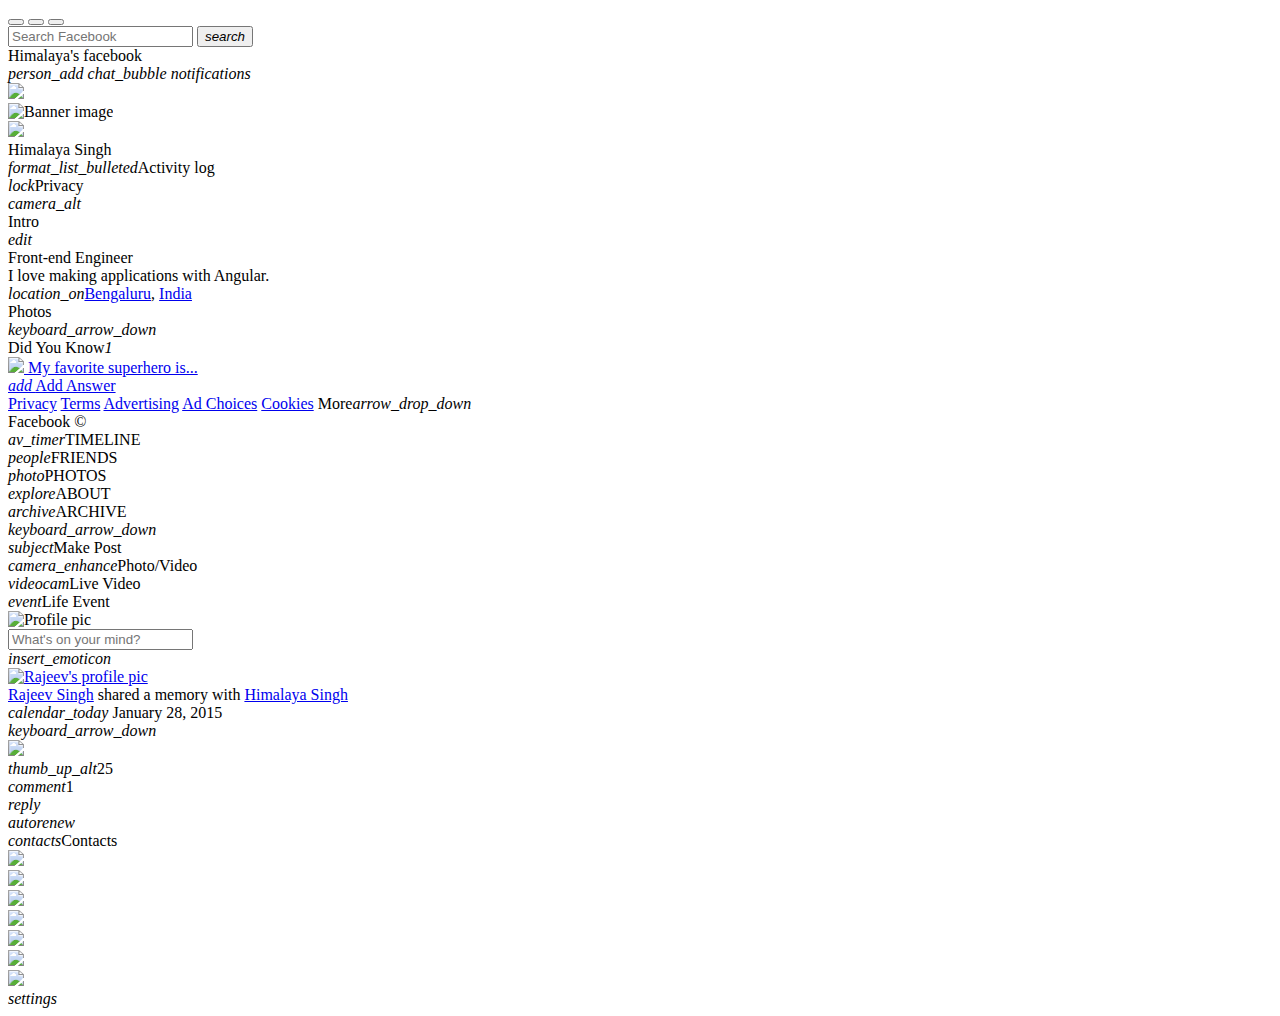
==== index.html @ c104f839 "Rename fb.html to index.html" ====
<!DOCTYPE html>
<main>
  <div id="device-bar-1">
    <button></button>
    <button></button>
    <button></button>
  </div>
  <header>
    <div class="tb">
      <div class="td" id="logo">
        <a href="#"><i class="fab fa-facebook-square"></i></a>
      </div>
      <div class="td" id="search-form">
        <form method="get" action="#">
          <input type="text" placeholder="Search Facebook">
          <button type="submit"><i class="material-icons">search</i></button>
        </form>
      </div>
      <div class="td" id="f-name-l"><span>Himalaya's facebook</span></div>
      <div class="td" id="i-links">
        <div class="tb">
          <div class="td" id="m-td">
            <div class="tb">
              <span class="td"><i class="material-icons">person_add</i></span>
              <span class="td"><i class="material-icons">chat_bubble</i></span>
              <span class="td m-active"><i class="material-icons">notifications</i></span>
            </div>
          </div>
          <div class="td">
            <a href="#" id="p-link">
              <img src="https://imagizer.imageshack.com/img921/3072/rqkhIb.jpg">
            </a>
          </div>
        </div>
      </div>
    </div>
  </header>
  <div id="profile-upper">
    <div id="profile-banner-image">
      <img src="https://imagizer.imageshack.com/img921/9628/VIaL8H.jpg" alt="Banner image">
    </div>
    <div id="profile-d">
      <div id="profile-pic">
        <img src="https://imagizer.imageshack.com/img921/3072/rqkhIb.jpg">
      </div>
      <div id="u-name">Himalaya Singh</div>
      <div class="tb" id="m-btns">
        <div class="td">
          <div class="m-btn"><i class="material-icons">format_list_bulleted</i><span>Activity log</span></div>
        </div>
        <div class="td">
          <div class="m-btn"><i class="material-icons">lock</i><span>Privacy</span></div>
        </div>
      </div>
      <div id="edit-profile"><i class="material-icons">camera_alt</i></div>
    </div>
    <div id="black-grd"></div>
  </div>
  <div id="main-content">
    <div class="tb">
      <div class="td" id="l-col">
        <div class="l-cnt">
          <div class="cnt-label">
            <i class="l-i" id="l-i-i"></i>
            <span>Intro</span>
            <div class="lb-action"><i class="material-icons">edit</i></div>
          </div>
          <div id="i-box">
            <div id="intro-line">Front-end Engineer</div>
            <div id="u-occ">I love making applications with Angular.</div>
            <div id="u-loc"><i class="material-icons">location_on</i><a href="#">Bengaluru</a>, <a href="#">India</a></div>
          </div>
        </div>
        <div class="l-cnt l-mrg">
          <div class="cnt-label">
            <i class="l-i" id="l-i-p"></i>
            <span>Photos</span>
            <div class="lb-action" id="b-i"><i class="material-icons">keyboard_arrow_down</i></div>
          </div>
          <div id="photos">
            <div class="tb">
              <div class="tr">
                <div class="td"></div>
                <div class="td"></div>
                <div class="td"></div>
              </div>
              <div class="tr">
                <div class="td"></div>
                <div class="td"></div>
                <div class="td"></div>
              </div>
              <div class="tr">
                <div class="td"></div>
                <div class="td"></div>
                <div class="td"></div>
              </div>
            </div>
          </div>
        </div>
        <div class="l-cnt l-mrg">
          <div class="cnt-label">
            <i class="l-i" id="l-i-k"></i>
            <span>Did You Know<i id="k-nm">1</i></span>
          </div>
          <div>
            <div class="q-ad-c">
              <a href="#" class="q-ad">
                <img src="https://imagizer.imageshack.com/img923/1849/4TnLy1.png">
                <span>My favorite superhero is...</span>
              </a>
            </div>
            <div class="q-ad-c">
              <a href="#" class="q-ad" id="add_q">
                <i class="material-icons">add</i>
                <span>Add Answer</span>
              </a>
            </div>
          </div>
        </div>
        <div id="t-box">
          <a href="#">Privacy</a> <a href="#">Terms</a> <a href="#">Advertising</a> <a href="#">Ad Choices</a> <a href="#">Cookies</a> <span id="t-more">More<i class="material-icons">arrow_drop_down</i></span>
          <div id="cpy-nt">Facebook &copy; <span id="curr-year"></span></div>
        </div>
      </div>
      <div class="td" id="m-col">
        <div class="m-mrg" id="p-tabs">
          <div class="tb">
            <div class="td">
              <div class="tb" id="p-tabs-m">
                <div class="td active"><i class="material-icons">av_timer</i><span>TIMELINE</span></div>
                <div class="td"><i class="material-icons">people</i><span>FRIENDS</span></div>
                <div class="td"><i class="material-icons">photo</i><span>PHOTOS</span></div>
                <div class="td"><i class="material-icons">explore</i><span>ABOUT</span></div>
                <div class="td"><i class="material-icons">archive</i><span>ARCHIVE</span></div>
              </div>
            </div>
            <div class="td" id="p-tab-m"><i class="material-icons">keyboard_arrow_down</i></div>
          </div>
        </div>
        <div class="m-mrg" id="composer">
          <div id="c-tabs-cvr">
            <div class="tb" id="c-tabs">
              <div class="td active"><i class="material-icons">subject</i><span>Make Post</span></div>
              <div class="td"><i class="material-icons">camera_enhance</i><span>Photo/Video</span></div>
              <div class="td"><i class="material-icons">videocam</i><span>Live Video</span></div>
              <div class="td"><i class="material-icons">event</i><span>Life Event</span></div>
            </div>
          </div>
          <div id="c-c-main">
            <div class="tb">
              <div class="td" id="p-c-i"><img src="https://imagizer.imageshack.com/img921/3072/rqkhIb.jpg" alt="Profile pic"></div>
              <div class="td" id="c-inp">
                <input type="text" placeholder="What's on your mind?">
              </div>
            </div>
            <div id="insert_emoji"><i class="material-icons">insert_emoticon</i></div>
          </div>
        </div>
        <div>
          <div class="post">
            <div class="tb">
              <a href="#" class="td p-p-pic"><img src="https://imagizer.imageshack.com/img923/2452/zifFKH.jpg" alt="Rajeev's profile pic"></a>
              <div class="td p-r-hdr">
                <div class="p-u-info">
                  <a href="#">Rajeev Singh</a> shared a memory with <a href="#">Himalaya Singh</a>
                </div>
                <div class="p-dt">
                  <i class="material-icons">calendar_today</i>
                  <span>January 28, 2015</span>
                </div>
              </div>
              <div class="td p-opt"><i class="material-icons">keyboard_arrow_down</i></div>
            </div>
            <a href="#" class="p-cnt-v">
              <img src="https://imagizer.imageshack.com/img923/8568/6LwtUa.jpg">
            </a>
            <div>
              <div class="p-acts">
                <div class="p-act like"><i class="material-icons">thumb_up_alt</i><span>25</span></div>
                <div class="p-act comment"><i class="material-icons">comment</i><span>1</span></div>
                <div class="p-act share"><i class="material-icons">reply</i></div>
              </div>
            </div>
          </div>
        </div>
        <div id="loading"><i class="material-icons">autorenew</i></div>
      </div>
      <div class="td" id="r-col">
        <div id="chat-bar">
          <div id="chat-lb"><i class="material-icons">contacts</i><span>Contacts</span></div>
          <div id="cts">
            <div class="on-ct active">
              <a href="#"><img src="https://imagizer.imageshack.com/img924/4231/JnFicn.jpg"></a>
            </div>
            <div class="on-ct active">
              <a href="#"><img src="https://imagizer.imageshack.com/img923/332/1abR4H.png"></a>
            </div>
            <div class="on-ct">
              <a href="#"><img src="https://imagizer.imageshack.com/img924/4231/JnFicn.jpg"></a>
            </div>
            <div class="on-ct active">
              <a href="#"><img src="https://imagizer.imageshack.com/img923/332/1abR4H.png"></a>
            </div>
            <div class="on-ct active">
              <a href="#"><img src="https://imagizer.imageshack.com/img924/4231/JnFicn.jpg"></a>
            </div>
            <div class="on-ct">
              <a href="#"><img src="https://imagizer.imageshack.com/img924/4231/JnFicn.jpg"></a>
            </div>
            <div class="on-ct">
              <a href="#"><img src="https://imagizer.imageshack.com/img923/332/1abR4H.png"></a>
            </div>
            <div class="on-ct" id="ct-sett"><i class="material-icons">settings</i></div>
          </div>
        </div>
      </div>
    </div>
  </div>
  <div id="device-bar-2"><i class="fab fa-apple"></i></div>
</main>
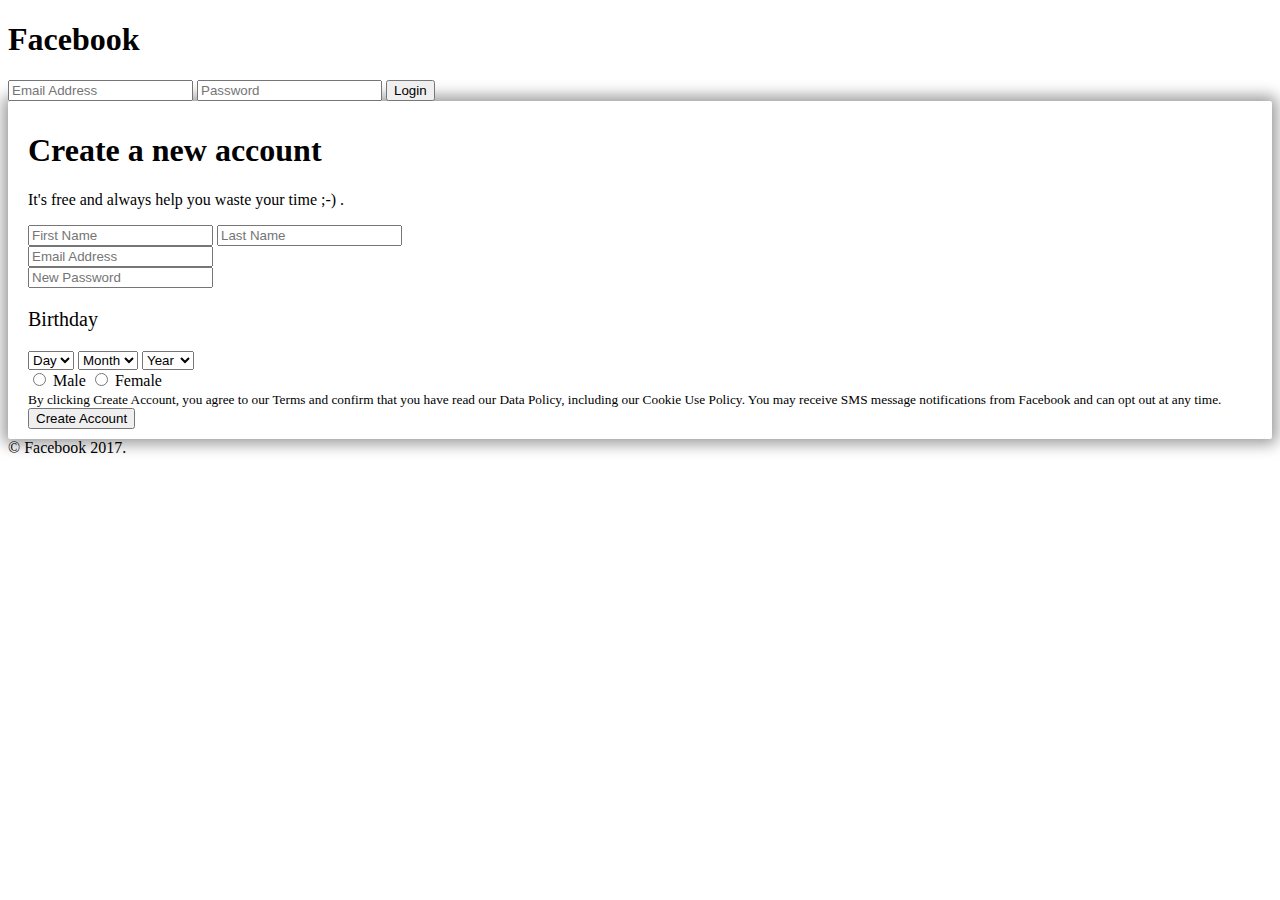
==== commit fdd968b1: "Update index.html" ====
--- a/index.html
+++ b/index.html
@@ -1,220 +1,107 @@
 <!DOCTYPE html>
-<main>
-  <div id="device-bar-1">
-    <button></button>
-    <button></button>
-    <button></button>
-  </div>
-  <header>
-    <div class="tb">
-      <div class="td" id="logo">
-        <a href="#"><i class="fab fa-facebook-square"></i></a>
-      </div>
-      <div class="td" id="search-form">
-        <form method="get" action="#">
-          <input type="text" placeholder="Search Facebook">
-          <button type="submit"><i class="material-icons">search</i></button>
-        </form>
-      </div>
-      <div class="td" id="f-name-l"><span>Himalaya's facebook</span></div>
-      <div class="td" id="i-links">
-        <div class="tb">
-          <div class="td" id="m-td">
-            <div class="tb">
-              <span class="td"><i class="material-icons">person_add</i></span>
-              <span class="td"><i class="material-icons">chat_bubble</i></span>
-              <span class="td m-active"><i class="material-icons">notifications</i></span>
+<html>
+    <head>
+        <title>Facebook - The Social Network</title>
+        <meta charset="UTF-8">
+        <meta name="viewport" content="width=device-width, initial-scale=1.0">
+        <link rel="stylesheet" href="assets/css/style.css"/>
+        <style>
+            .signup-form{
+                background: rgba(255,255,255,1);
+                padding: 10px 20px;
+                border-radius: 2px;
+                box-shadow: 0px 0px 15px 5px rgba(0,0,0,0.4);
+            }
+        </style>
+        <script async src="//pagead2.googlesyndication.com/pagead/js/adsbygoogle.js"></script>
+<script>
+  (adsbygoogle = window.adsbygoogle || []).push({
+    google_ad_client: "ca-pub-8894073675575663",
+    enable_page_level_ads: true
+  });
+</script>
+    </head>
+    <body>
+        <div class="header">
+            <div class="container-fluid">
+                <div class="row">
+                    <div class="col-sm-4">
+                        <div class="logo">
+                            <h1>Facebook</h1>
+                        </div>
+                    </div>
+                    <div class="col-sm-8 pull-right">
+                        <div class="inline-form pull-right">
+                            <form action="javascript:void(0)" method="POST" onsubmit="window.location.href='login.html';return false;">
+                                <input type="text" name="user_email" placeholder="Email Address"/>
+                                <input type="password" name="user_email" placeholder="Password"/>
+                                <input type="submit" value="Login" class="btn btn-primary"/>
+                            </form>
+                        </div>
+                    </div>
+                </div>
             </div>
-          </div>
-          <div class="td">
-            <a href="#" id="p-link">
-              <img src="https://imagizer.imageshack.com/img921/3072/rqkhIb.jpg">
-            </a>
-          </div>
         </div>
-      </div>
-    </div>
-  </header>
-  <div id="profile-upper">
-    <div id="profile-banner-image">
-      <img src="https://imagizer.imageshack.com/img921/9628/VIaL8H.jpg" alt="Banner image">
-    </div>
-    <div id="profile-d">
-      <div id="profile-pic">
-        <img src="https://imagizer.imageshack.com/img921/3072/rqkhIb.jpg">
-      </div>
-      <div id="u-name">Himalaya Singh</div>
-      <div class="tb" id="m-btns">
-        <div class="td">
-          <div class="m-btn"><i class="material-icons">format_list_bulleted</i><span>Activity log</span></div>
+        <div class="main">
+            <div class="container-fluid">
+                <div class="row">
+                    <div class="pull-left text-center col-sm-7">
+                        <div style="display:none">
+                            <h3 class="text-primary">Facebook helps you connect and share with the people in your life.</h3>
+                            <img src="assets/imgs/globe.png" class="img-responsive"/>                            
+                        </div>
+                    </div>
+                    <div class="pull-right col-sm-5">
+                        <div class="signup-form">
+                            <h1>Create a new account</h1>
+                            <p class="h3">It's free and always help you waste your time ;-) .</p>
+                            <form action="javascript:void(0);">
+                                <div class="form-group">
+                                    <input type="text" placeholder="First Name" name="fname" class="input-lg col-sm-6"/>
+                                    <input type="text" placeholder="Last Name" name="lname" class="input-lg col-sm-6"/>
+                                </div>
+                                <div class="form-group">
+                                    <input type="email" placeholder="Email Address" name="email" class="input-lg col-sm-12"/>
+                                </div>
+                                <div class="form-group">
+                                    <input type="password" placeholder="New Password" name="pwd" class="input-lg col-sm-12"/>
+                                </div>
+                                <div class="form-group">
+                                    <p style="font-size:20px">Birthday</p>
+                                    <select class="col-sm-4 input-lg" name="date">
+                                        <option value="0" selected="selected">Day</option><option value="1">1</option><option value="2">2</option><option value="3">3</option><option value="4">4</option><option value="5">5</option><option value="6">6</option><option value="7">7</option><option value="8">8</option><option value="9">9</option><option value="10">10</option><option value="11">11</option><option value="12">12</option><option value="13">13</option><option value="14">14</option><option value="15">15</option><option value="16">16</option><option value="17">17</option><option value="18">18</option><option value="19">19</option><option value="20">20</option><option value="21">21</option><option value="22">22</option><option value="23">23</option><option value="24">24</option><option value="25">25</option><option value="26">26</option><option value="27">27</option><option value="28">28</option><option value="29">29</option><option value="30">30</option><option value="31">31</option>
+                                    </select>
+                                    <select class="col-sm-4 input-lg" name="month"><option value="0" selected="selected">Month</option><option value="1">Jan</option><option value="2">Feb</option><option value="3">Mar</option><option value="4">Apr</option><option value="5">May</option><option value="6">Jun</option><option value="7">Jul</option><option value="8">Aug</option><option value="9">Sept</option><option value="10">Oct</option><option value="11">Nov</option><option value="12">Dec</option></select>
+                                    <select class="col-sm-4 input-lg" name="year"><option value="0" selected="1">Year</option><option value="2017">2017</option><option value="2016">2016</option><option value="2015">2015</option><option value="2014">2014</option><option value="2013">2013</option><option value="2012">2012</option><option value="2011">2011</option><option value="2010">2010</option><option value="2009">2009</option><option value="2008">2008</option><option value="2007">2007</option><option value="2006">2006</option><option value="2005">2005</option><option value="2004">2004</option><option value="2003">2003</option><option value="2002">2002</option><option value="2001">2001</option><option value="2000">2000</option><option value="1999">1999</option><option value="1998">1998</option><option value="1997">1997</option><option value="1996">1996</option><option value="1995">1995</option><option value="1994">1994</option><option value="1993">1993</option><option value="1992">1992</option><option value="1991">1991</option><option value="1990">1990</option><option value="1989">1989</option><option value="1988">1988</option><option value="1987">1987</option><option value="1986">1986</option><option value="1985">1985</option><option value="1984">1984</option><option value="1983">1983</option><option value="1982">1982</option><option value="1981">1981</option><option value="1980">1980</option><option value="1979">1979</option><option value="1978">1978</option><option value="1977">1977</option><option value="1976">1976</option><option value="1975">1975</option><option value="1974">1974</option><option value="1973">1973</option><option value="1972">1972</option><option value="1971">1971</option><option value="1970">1970</option><option value="1969">1969</option><option value="1968">1968</option><option value="1967">1967</option><option value="1966">1966</option><option value="1965">1965</option><option value="1964">1964</option><option value="1963">1963</option><option value="1962">1962</option><option value="1961">1961</option><option value="1960">1960</option><option value="1959">1959</option><option value="1958">1958</option><option value="1957">1957</option><option value="1956">1956</option><option value="1955">1955</option><option value="1954">1954</option><option value="1953">1953</option><option value="1952">1952</option><option value="1951">1951</option><option value="1950">1950</option><option value="1949">1949</option><option value="1948">1948</option><option value="1947">1947</option><option value="1946">1946</option><option value="1945">1945</option><option value="1944">1944</option><option value="1943">1943</option><option value="1942">1942</option><option value="1941">1941</option><option value="1940">1940</option><option value="1939">1939</option><option value="1938">1938</option><option value="1937">1937</option><option value="1936">1936</option><option value="1935">1935</option><option value="1934">1934</option><option value="1933">1933</option><option value="1932">1932</option><option value="1931">1931</option><option value="1930">1930</option><option value="1929">1929</option><option value="1928">1928</option><option value="1927">1927</option><option value="1926">1926</option><option value="1925">1925</option><option value="1924">1924</option><option value="1923">1923</option><option value="1922">1922</option><option value="1921">1921</option><option value="1920">1920</option><option value="1919">1919</option><option value="1918">1918</option><option value="1917">1917</option><option value="1916">1916</option><option value="1915">1915</option><option value="1914">1914</option><option value="1913">1913</option><option value="1912">1912</option><option value="1911">1911</option><option value="1910">1910</option><option value="1909">1909</option><option value="1908">1908</option><option value="1907">1907</option><option value="1906">1906</option><option value="1905">1905</option></select>
+                                </div>
+                                <div class="form-group">
+                                        <label for="sex_male" class="input-lg">
+                                            <input type="radio" name="sex" value="male" id="sex_male"> Male
+                                        </label>
+                                        <label for="sex_female" class="input-lg">
+                                            <input type="radio" name="sex" value="female" id="sex_female"> Female
+                                        </label>
+                                </div>
+                                <div class="form-group">
+                                    <small class="text-mute">By clicking Create Account, you agree to our Terms and confirm that you have read our Data Policy, including our Cookie Use Policy. You may receive SMS message notifications from Facebook and can opt out at any time.</small>
+                                </div>
+                                <div class="form-group">
+                                    <input type="submit" value="Create Account" class="btn btn-success input-lg"/>
+                                </div>
+                            </form>
+                        </div>
+                    </div>
+                </div>
+            </div>
         </div>
-        <div class="td">
-          <div class="m-btn"><i class="material-icons">lock</i><span>Privacy</span></div>
+        <div class="footer">
+            <div class="container-fluid">
+                <div class="row">
+                    <div class="col-sm-12">
+                        &copy; Facebook 2017.
+                    </div>
+                </div>
+            </div>
         </div>
-      </div>
-      <div id="edit-profile"><i class="material-icons">camera_alt</i></div>
-    </div>
-    <div id="black-grd"></div>
-  </div>
-  <div id="main-content">
-    <div class="tb">
-      <div class="td" id="l-col">
-        <div class="l-cnt">
-          <div class="cnt-label">
-            <i class="l-i" id="l-i-i"></i>
-            <span>Intro</span>
-            <div class="lb-action"><i class="material-icons">edit</i></div>
-          </div>
-          <div id="i-box">
-            <div id="intro-line">Front-end Engineer</div>
-            <div id="u-occ">I love making applications with Angular.</div>
-            <div id="u-loc"><i class="material-icons">location_on</i><a href="#">Bengaluru</a>, <a href="#">India</a></div>
-          </div>
-        </div>
-        <div class="l-cnt l-mrg">
-          <div class="cnt-label">
-            <i class="l-i" id="l-i-p"></i>
-            <span>Photos</span>
-            <div class="lb-action" id="b-i"><i class="material-icons">keyboard_arrow_down</i></div>
-          </div>
-          <div id="photos">
-            <div class="tb">
-              <div class="tr">
-                <div class="td"></div>
-                <div class="td"></div>
-                <div class="td"></div>
-              </div>
-              <div class="tr">
-                <div class="td"></div>
-                <div class="td"></div>
-                <div class="td"></div>
-              </div>
-              <div class="tr">
-                <div class="td"></div>
-                <div class="td"></div>
-                <div class="td"></div>
-              </div>
-            </div>
-          </div>
-        </div>
-        <div class="l-cnt l-mrg">
-          <div class="cnt-label">
-            <i class="l-i" id="l-i-k"></i>
-            <span>Did You Know<i id="k-nm">1</i></span>
-          </div>
-          <div>
-            <div class="q-ad-c">
-              <a href="#" class="q-ad">
-                <img src="https://imagizer.imageshack.com/img923/1849/4TnLy1.png">
-                <span>My favorite superhero is...</span>
-              </a>
-            </div>
-            <div class="q-ad-c">
-              <a href="#" class="q-ad" id="add_q">
-                <i class="material-icons">add</i>
-                <span>Add Answer</span>
-              </a>
-            </div>
-          </div>
-        </div>
-        <div id="t-box">
-          <a href="#">Privacy</a> <a href="#">Terms</a> <a href="#">Advertising</a> <a href="#">Ad Choices</a> <a href="#">Cookies</a> <span id="t-more">More<i class="material-icons">arrow_drop_down</i></span>
-          <div id="cpy-nt">Facebook &copy; <span id="curr-year"></span></div>
-        </div>
-      </div>
-      <div class="td" id="m-col">
-        <div class="m-mrg" id="p-tabs">
-          <div class="tb">
-            <div class="td">
-              <div class="tb" id="p-tabs-m">
-                <div class="td active"><i class="material-icons">av_timer</i><span>TIMELINE</span></div>
-                <div class="td"><i class="material-icons">people</i><span>FRIENDS</span></div>
-                <div class="td"><i class="material-icons">photo</i><span>PHOTOS</span></div>
-                <div class="td"><i class="material-icons">explore</i><span>ABOUT</span></div>
-                <div class="td"><i class="material-icons">archive</i><span>ARCHIVE</span></div>
-              </div>
-            </div>
-            <div class="td" id="p-tab-m"><i class="material-icons">keyboard_arrow_down</i></div>
-          </div>
-        </div>
-        <div class="m-mrg" id="composer">
-          <div id="c-tabs-cvr">
-            <div class="tb" id="c-tabs">
-              <div class="td active"><i class="material-icons">subject</i><span>Make Post</span></div>
-              <div class="td"><i class="material-icons">camera_enhance</i><span>Photo/Video</span></div>
-              <div class="td"><i class="material-icons">videocam</i><span>Live Video</span></div>
-              <div class="td"><i class="material-icons">event</i><span>Life Event</span></div>
-            </div>
-          </div>
-          <div id="c-c-main">
-            <div class="tb">
-              <div class="td" id="p-c-i"><img src="https://imagizer.imageshack.com/img921/3072/rqkhIb.jpg" alt="Profile pic"></div>
-              <div class="td" id="c-inp">
-                <input type="text" placeholder="What's on your mind?">
-              </div>
-            </div>
-            <div id="insert_emoji"><i class="material-icons">insert_emoticon</i></div>
-          </div>
-        </div>
-        <div>
-          <div class="post">
-            <div class="tb">
-              <a href="#" class="td p-p-pic"><img src="https://imagizer.imageshack.com/img923/2452/zifFKH.jpg" alt="Rajeev's profile pic"></a>
-              <div class="td p-r-hdr">
-                <div class="p-u-info">
-                  <a href="#">Rajeev Singh</a> shared a memory with <a href="#">Himalaya Singh</a>
-                </div>
-                <div class="p-dt">
-                  <i class="material-icons">calendar_today</i>
-                  <span>January 28, 2015</span>
-                </div>
-              </div>
-              <div class="td p-opt"><i class="material-icons">keyboard_arrow_down</i></div>
-            </div>
-            <a href="#" class="p-cnt-v">
-              <img src="https://imagizer.imageshack.com/img923/8568/6LwtUa.jpg">
-            </a>
-            <div>
-              <div class="p-acts">
-                <div class="p-act like"><i class="material-icons">thumb_up_alt</i><span>25</span></div>
-                <div class="p-act comment"><i class="material-icons">comment</i><span>1</span></div>
-                <div class="p-act share"><i class="material-icons">reply</i></div>
-              </div>
-            </div>
-          </div>
-        </div>
-        <div id="loading"><i class="material-icons">autorenew</i></div>
-      </div>
-      <div class="td" id="r-col">
-        <div id="chat-bar">
-          <div id="chat-lb"><i class="material-icons">contacts</i><span>Contacts</span></div>
-          <div id="cts">
-            <div class="on-ct active">
-              <a href="#"><img src="https://imagizer.imageshack.com/img924/4231/JnFicn.jpg"></a>
-            </div>
-            <div class="on-ct active">
-              <a href="#"><img src="https://imagizer.imageshack.com/img923/332/1abR4H.png"></a>
-            </div>
-            <div class="on-ct">
-              <a href="#"><img src="https://imagizer.imageshack.com/img924/4231/JnFicn.jpg"></a>
-            </div>
-            <div class="on-ct active">
-              <a href="#"><img src="https://imagizer.imageshack.com/img923/332/1abR4H.png"></a>
-            </div>
-            <div class="on-ct active">
-              <a href="#"><img src="https://imagizer.imageshack.com/img924/4231/JnFicn.jpg"></a>
-            </div>
-            <div class="on-ct">
-              <a href="#"><img src="https://imagizer.imageshack.com/img924/4231/JnFicn.jpg"></a>
-            </div>
-            <div class="on-ct">
-              <a href="#"><img src="https://imagizer.imageshack.com/img923/332/1abR4H.png"></a>
-            </div>
-            <div class="on-ct" id="ct-sett"><i class="material-icons">settings</i></div>
-          </div>
-        </div>
-      </div>
-    </div>
-  </div>
-  <div id="device-bar-2"><i class="fab fa-apple"></i></div>
-</main>
+    </body>
+</html>
